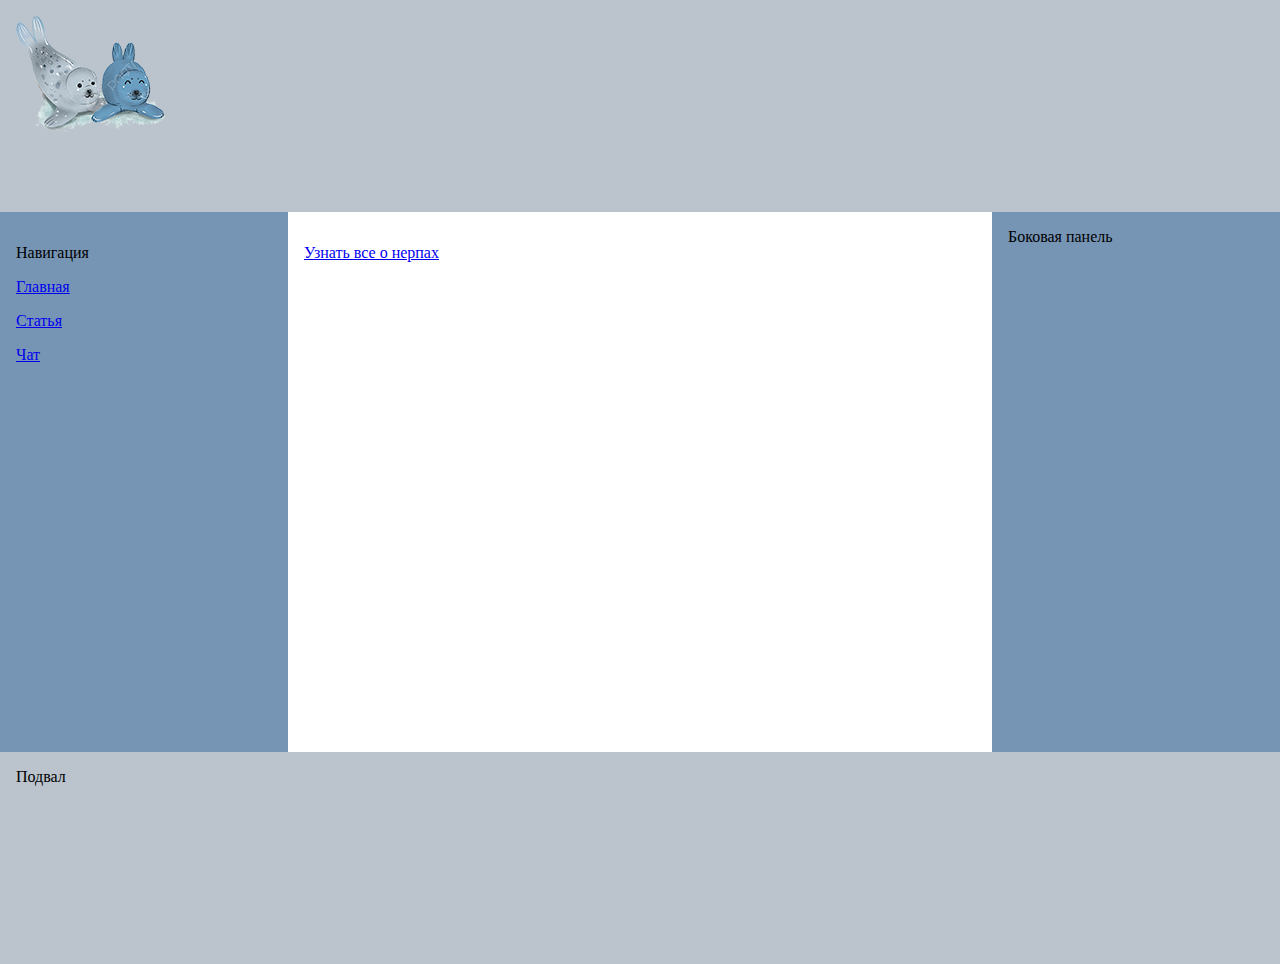
==== index.html @ 2fa15cfa "chat" ====
<!DOCTYPE html>
<html lang="ru">
<head>
    <meta charset="UTF-8">
    <meta name="viewport" content="width=device-width, initial-scale=1.0">
    <link rel="stylesheet" href="style.css">
    <title>Мой сайт</title>
</head>
<body>
  <header>
    <a href="index.html"><img src="images/logo.png" alt="логотип"></a>
  </header>
  <div id="main">
    <article>
    
      <p> <a href="article.html">Узнать все о нерпах</a> </p>


    </article>
    <nav><p>Навигация</p>
      <a href="index.html">Главная</a></p>
      <a href="article.html">Статья</a></p>
      <a href="chat.html">Чат</a></p>
      
          </nav>
    <aside>Боковая панель</aside>
  </div>
  <footer>Подвал</footer>
</body>
</html>
---- style.css ----
{
    box-sizing: border-box; 
  }
  body {
    margin: 0;
  }
  #main {
    display: flex;
    min-height: calc(100vh - 40vh);
  }
  #main > article {
    flex: 1;
  }
  #main > nav, 
  #main > aside {
    flex: 0 0 20vw;
    background: #7695b4;
  }
  #main > nav {
    order: -1;
  }
  header, footer, article, nav, aside {
    padding: 1em;
  }
  header, footer {
    background: #bbc4cd;
    height: 20vh;
  }

   .chat {
    height: 500px;
    overflow-y: scroll;
  }
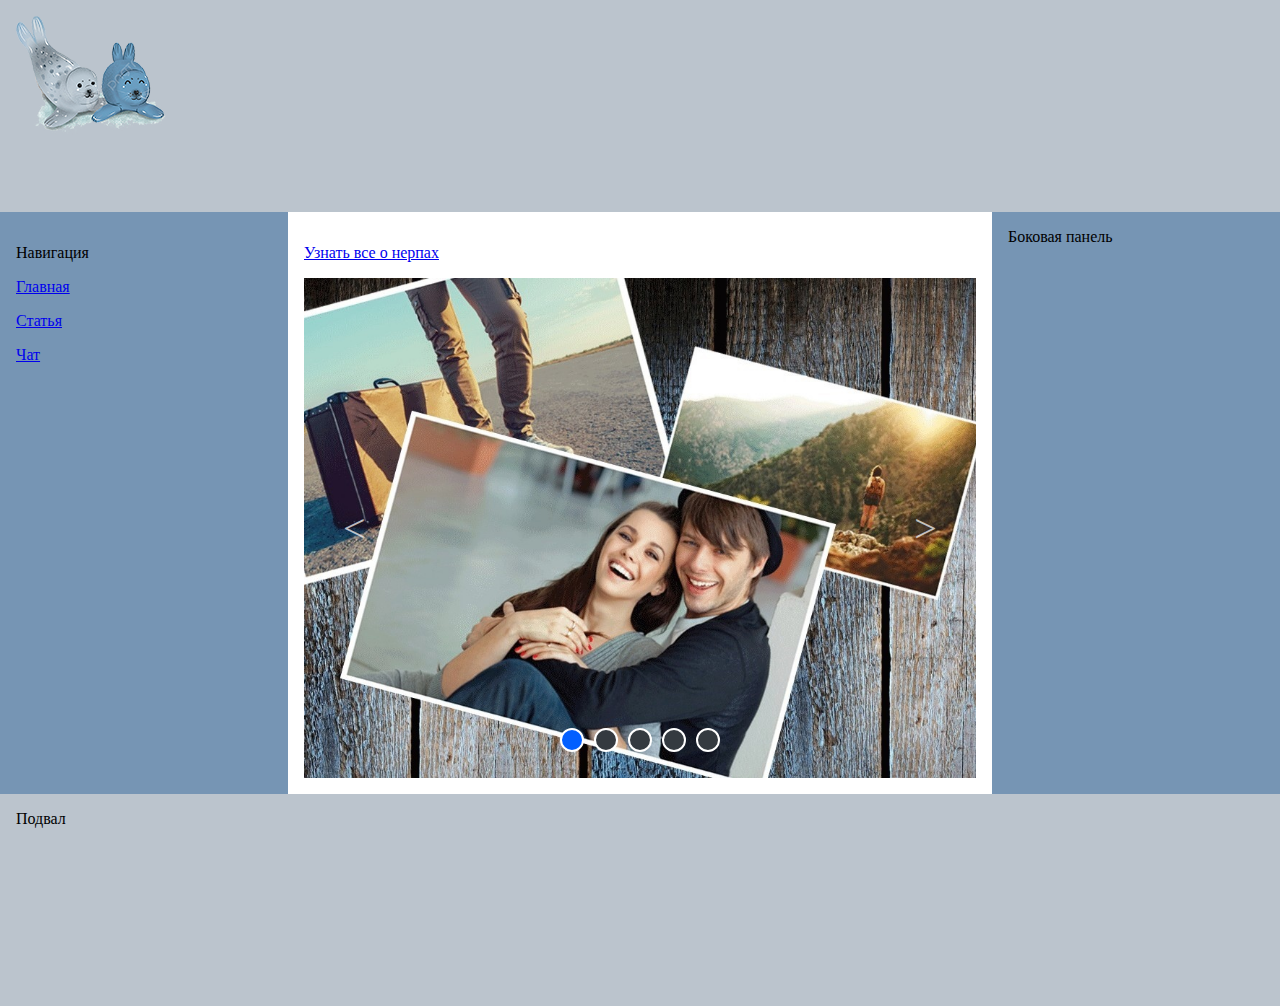
==== commit 1c8a3225: "slider1504" ====
--- a/index.html
+++ b/index.html
@@ -4,16 +4,52 @@
     <meta charset="UTF-8">
     <meta name="viewport" content="width=device-width, initial-scale=1.0">
     <link rel="stylesheet" href="style.css">
+    <script src="slider.js"></script>
+    <script>
+        document.addEventListener('DOMContentLoaded', function() {
+            new Slider(document.querySelector('.carousel'));
+        });
+    </script>
     <title>Мой сайт</title>
 </head>
 <body>
   <header>
-    <a href="index.html"><img src="images/logo.png" alt="логотип"></a>
+    <a href="index.html"><img src="img/logo.png" alt="логотип"></a>
   </header>
   <div id="main">
     <article>
     
       <p> <a href="article.html">Узнать все о нерпах</a> </p>
+
+      <div class="container">
+        <div class="carousel">
+            <div class="carousel-window">
+                <div class="carousel-slides">
+                    <div class="carousel-item">
+                        <img src="img/slide-1.jpg" alt="">
+                    </div>
+                    <div class="carousel-item">
+                        <img src="img/slide-2.jpg" alt="">
+                    </div>
+                    <div class="carousel-item">
+                        <img src="img/slide-3.jpg" alt="">
+                    </div>
+                    <div class="carousel-item">
+                        <img src="img/slide-4.jpg" alt="">
+                    </div>
+                    <div class="carousel-item">
+                        <img src="img/slide-5.jpg" alt="">
+                    </div>
+                </div>
+            </div>
+            <a href="#" class="carousel-prev">
+                <span class="carousel-prev-icon">&lt;</span>
+            </a>
+            <a href="#" class="carousel-next">
+                <span class="carousel-next-icon">&gt;</span>
+            </a>
+        </div>
+    </div>
 
 
     </article>
--- a/style.css
+++ b/style.css
@@ -31,3 +31,77 @@
     height: 500px;
     overflow-y: scroll;
   } 
+
+  .carousel {
+    margin: 0 auto;
+    position: relative;
+}
+    .carousel .carousel-indicators {
+        position: absolute;
+        bottom: 0;
+        left: 50%;
+        transform: translateX(-50%);
+        z-index: 15;
+        display: flex;
+        justify-content: center;
+        padding: 10px;
+        list-style: none;
+    }
+        .carousel .carousel-indicators li {
+            flex: 0 1 auto;
+            width: 20px;
+            height: 20px;
+            margin-right: 5px;
+            margin-left: 5px;
+            cursor: pointer;
+            background-color: #343a40;
+            border: 2px solid #fff;
+            border-radius: 50%;
+        }
+        .carousel .carousel-indicators .active {
+            background-color: #025fff;
+        }
+    .carousel .carousel-window {
+        width: 100%;
+        height: 500px;
+        position: relative;
+        overflow: hidden;
+    }
+    .carousel .carousel-slides {
+        height: 100%;
+        display: flex;
+        transition: transform 0.5s;
+    }
+    .carousel .carousel-item {
+        height: 100%;
+    }
+        .carousel .carousel-item img {
+            width: 100%;
+            height: 100%;
+            object-fit: cover;
+        }
+    .carousel .carousel-prev, .carousel .carousel-next {
+        position: absolute;
+        top: 0;
+        bottom: 0;
+        z-index: 1;
+        display: flex;
+        justify-content: center;
+        align-items: center;
+        width: 15%;
+        color: #fff;
+        opacity: 0.7;
+        text-align: center;
+        font-size: 40px;
+        text-decoration: none;
+    }
+    .carousel .carousel-prev:hover, .carousel .carousel-next:hover {
+        opacity: 1;
+        background-color: rgba(0, 0, 0, 0.2);
+    }
+    .carousel .carousel-prev {
+        left: 0;
+    }
+    .carousel .carousel-next {
+        right: 0;
+    }